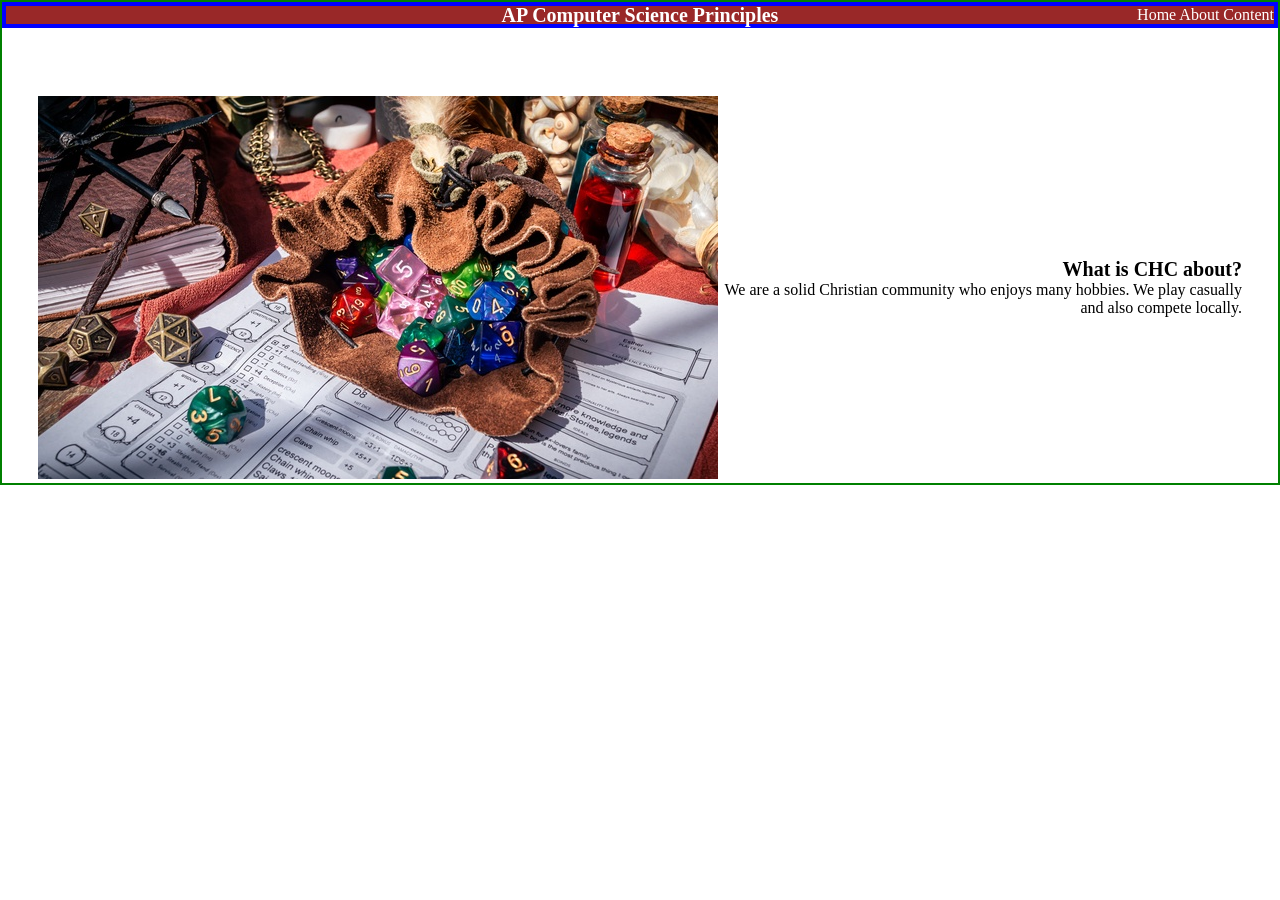
==== about.html @ 335860b2 "Add files via upload Added html and css" ====
<!DOCTYPE html>
<html lang="en">
<head>
    <meta charset="UTF-8">
    <meta name="viewport" content="width=device-width, initial-scale=1.0">
    <title>Document</title>
    <link rel="stylesheet" href="styles.css">
</head>
<body>
    <div class="container">
        <div class="menu">
            <h1 class="menu-title">
                AP Computer Science Principles
            </h1>
            <nav>
                <a href="index.html">Home</a>
                <a href="about.html">About</a>
                <a href="content.html">Content</a>
            </nav>
        </div>
        <div class="contents">
            <img src="dice.png">
            <div class="intro-text">
                <h1>What is CHC about?</h1>
                <p>We are a solid Christian community who enjoys many hobbies.  We play casually and also compete locally.</p>
            </div>
        </div>
    </div>
</body>
</html>
---- styles.css ----
*{
    margin: 0;
    padding: 0;
}
h1{
    font-size: 20px;
}
.menu{
    border: 4px solid blue;
    background-color: #992828;
    color: white;
    display: flex;
    flex-direction: row;
    justify-content: flex-end;
    align-items: center;
}
.menu-title{
    position: absolute;
    left: 50%;
    transform: translate(-50%);
}
.contents{
    border: 4px solid white;
    display: flex;
    flex-direction: row;
    align-items: center;
    justify-content: space-between;
    padding-right: 32px;
    margin-top: 64px;
    padding-left: 32px;
    animation: content-enter 400ms ease-out;
}
.container{
    border: 2px solid green;
}
.intro-text{
    text-align: right;
}
.menu a{
    color: white;
    text-decoration: none;
    transition: color 0.3s ease;
}
.menu a:hover{
    color: #ffa2a2
}
.menu a:active{
    color: red;
}
@keyframes content-enter{
    from{
        opacity: 0;
        transform: translateY(300px);
    }

    to{
        opacity: 1;
        transform: translateY(0px);
    }
}
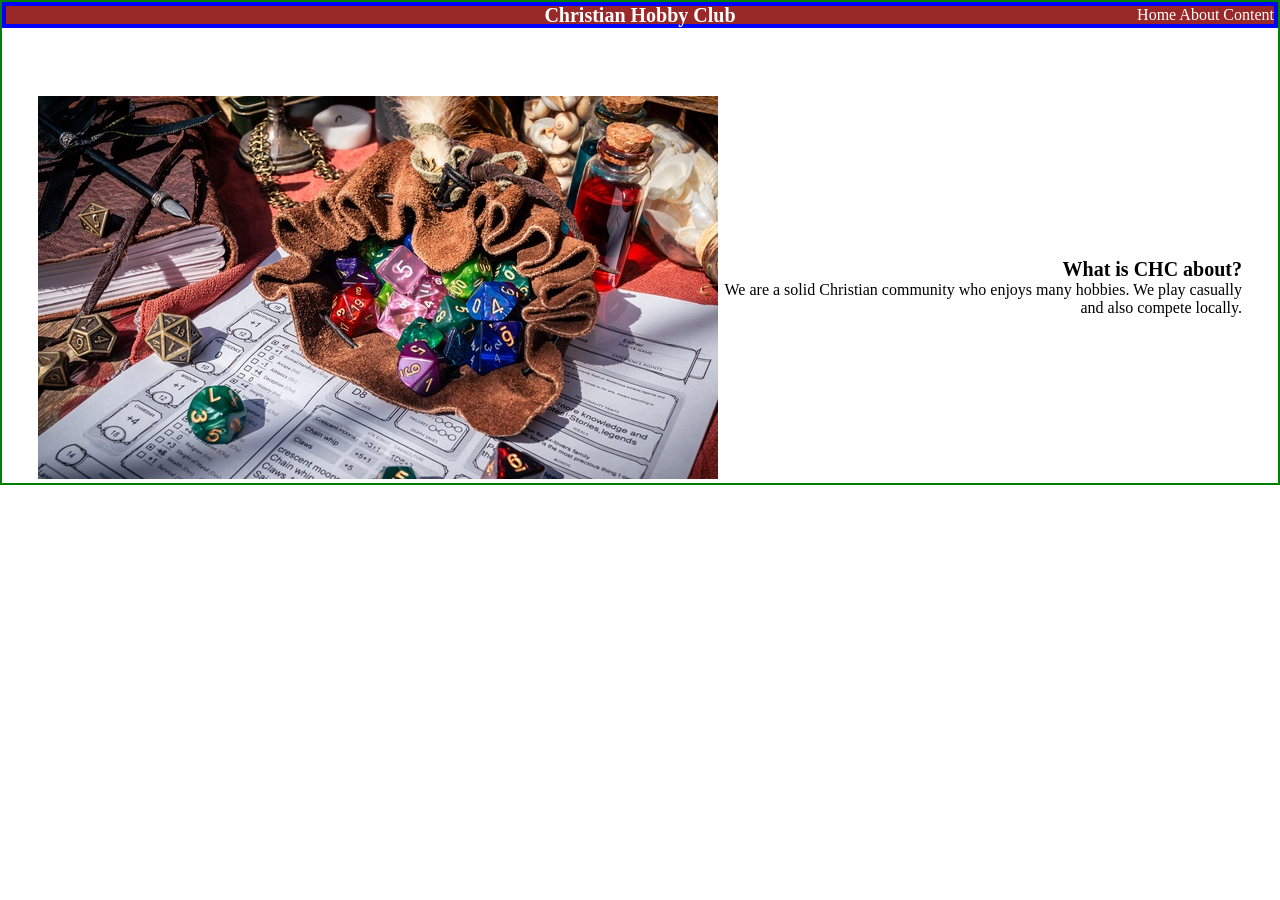
==== commit 77cdbb52: "Update about.html Updated text" ====
--- a/about.html
+++ b/about.html
@@ -10,7 +10,7 @@
     <div class="container">
         <div class="menu">
             <h1 class="menu-title">
-                AP Computer Science Principles
+                Christian Hobby Club
             </h1>
             <nav>
                 <a href="index.html">Home</a>
@@ -27,4 +27,4 @@
         </div>
     </div>
 </body>
-</html>+</html>
